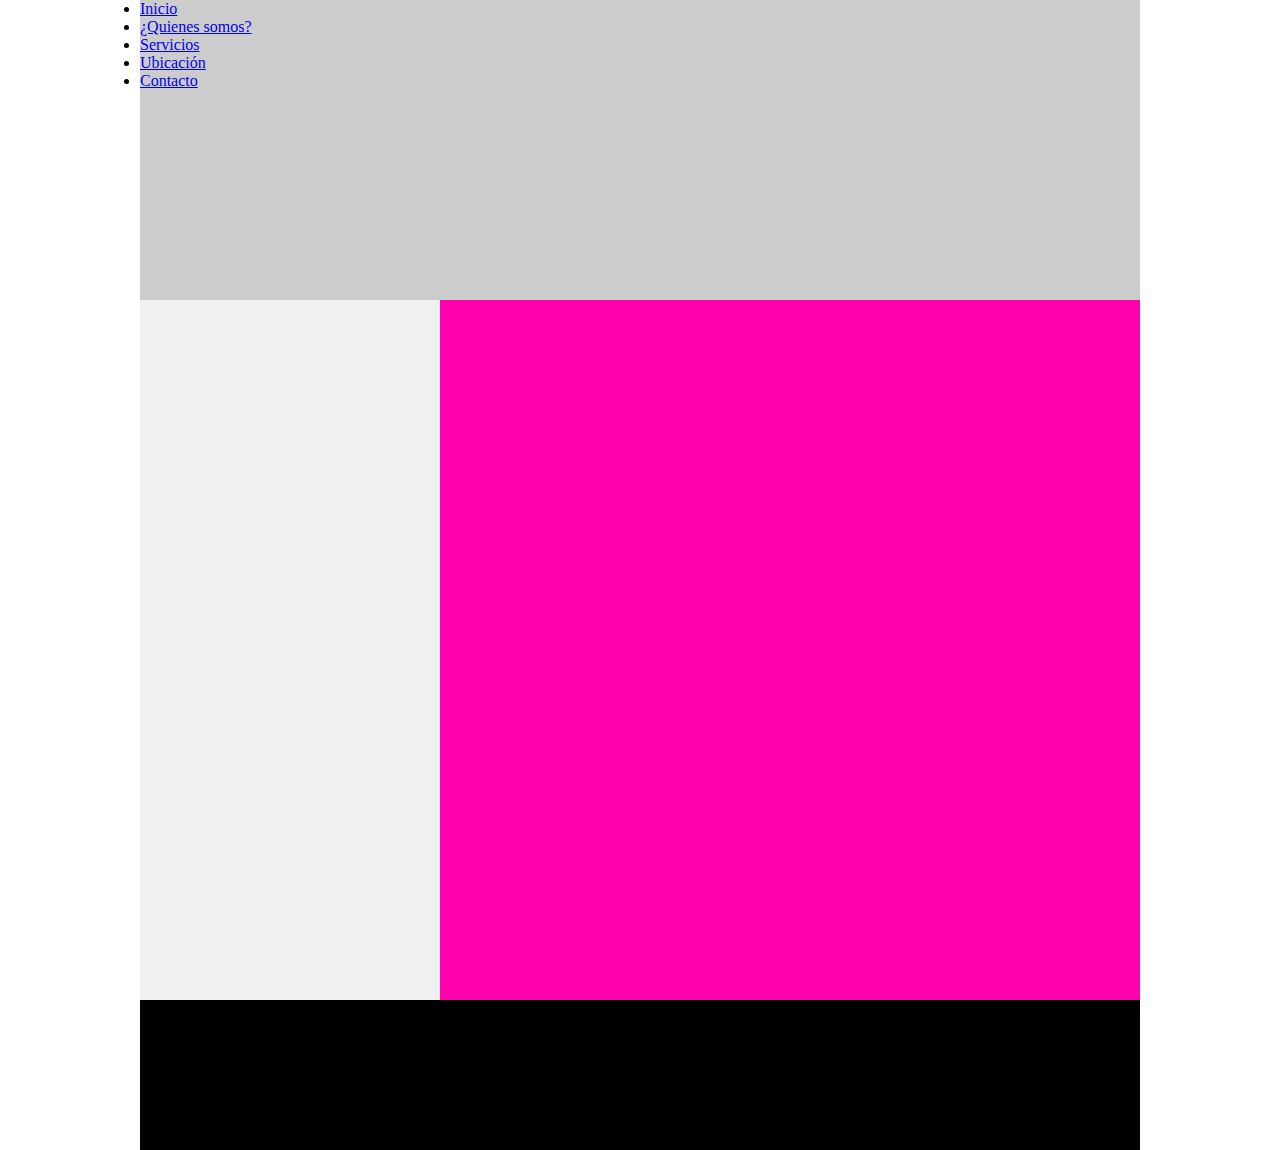
==== index.html @ aba5de8c "Primer práctica de maquetado" ====
<!DOCTYPE html>
<html lang="es-MX">
<head>
	<meta charset="utf-8">
	<title>Práctica de Maquetado</title>
	<link rel="stylesheet" href="estilo.css">
</head>
<body>
	<header>
		<nav>
			<ul>
				<li><a href="#">Inicio</a></li>
				<li><a href="#">¿Quienes somos?</a></li>
				<li><a href="#">Servicios</a></li>
				<li><a href="#">Ubicación</a></li>
				<li><a href="#">Contacto</a></li>
			</ul>
		</nav>
	</header>
	<section id="wrapper">
		<aside></aside>
		<section>
			<article></article>
			<article></article>
			<article></article>
			<article></article>
			<article></article>
		</section>
	</section>
	<footer>
		
	</footer>

</body>
</html>
---- estilo.css ----
*{
	margin: 0;
	padding: 0;
}
header,#wrapper,footer{
	width:1000px;
	margin: 0 auto; 
}
header{
	height: 300px;
	background: #ccc;
}
#wrapper{
	height: 700px;
	background: #abc213;
}
aside{
	height: 100%;
	width: 30%;
	background: #f0f0f0;
	float: left;
}
#wrapper section{
	height: 100%;
	width: 70%;
	background: #ff00aa;
	float: left;
}
footer{
	height: 150px;
	background: #000;
}
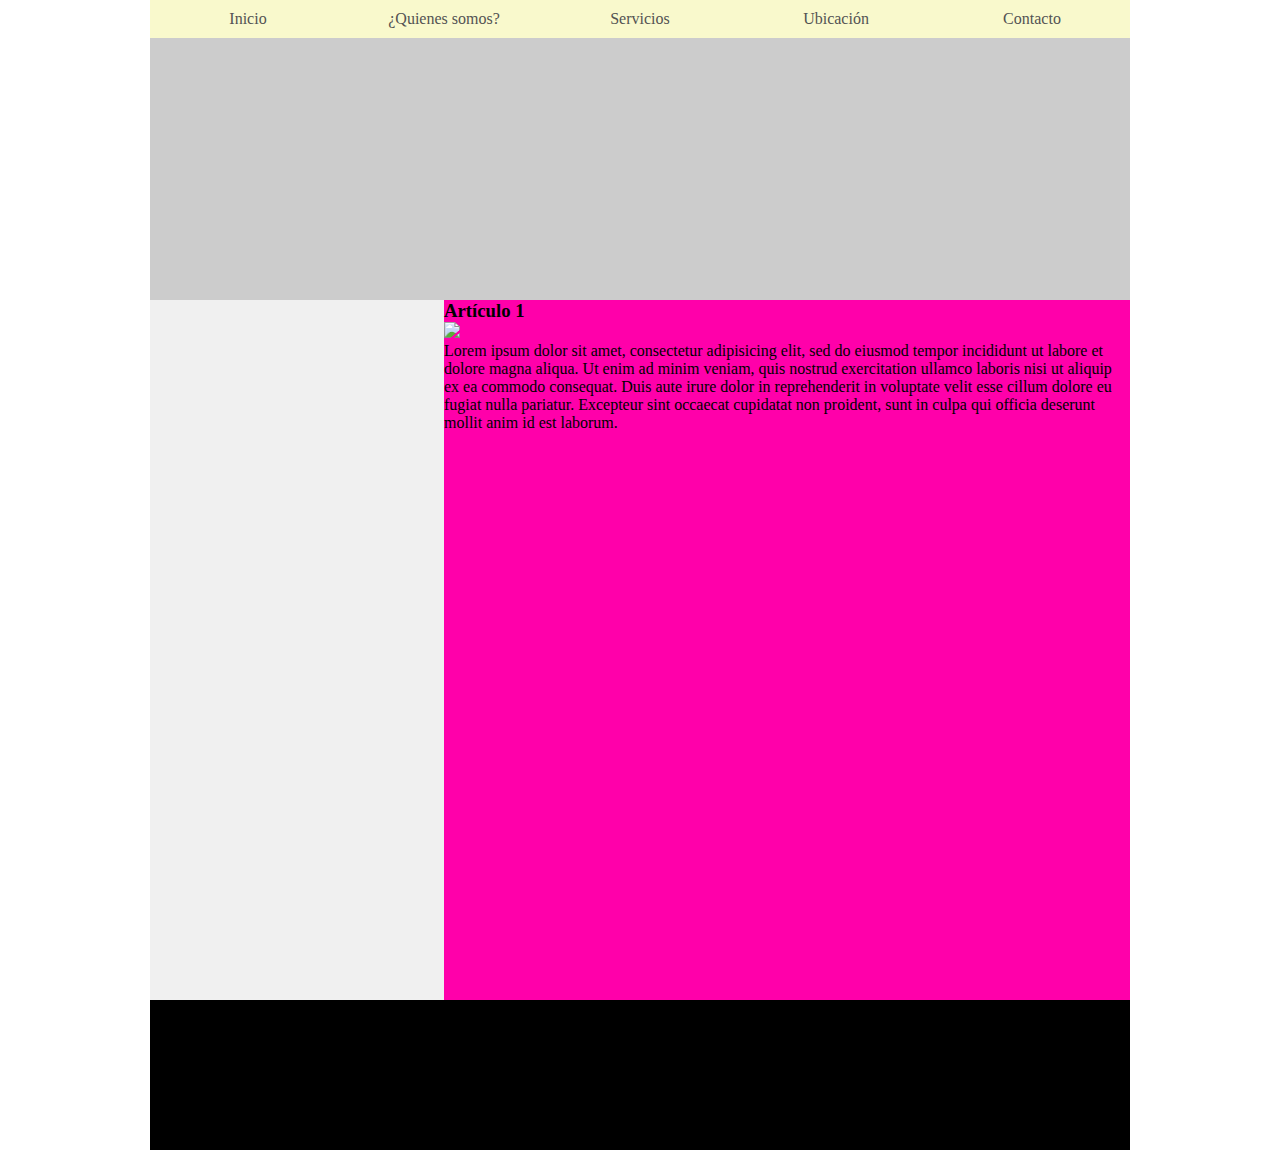
==== commit 6cd903d5: "Continuacion de práctica de maquetado." ====
--- a/index.html
+++ b/index.html
@@ -8,19 +8,28 @@
 <body>
 	<header>
 		<nav>
-			<ul>
-				<li><a href="#">Inicio</a></li>
-				<li><a href="#">¿Quienes somos?</a></li>
-				<li><a href="#">Servicios</a></li>
-				<li><a href="#">Ubicación</a></li>
-				<li><a href="#">Contacto</a></li>
+			<ul id="nav_header">
+				<li class="boton"><a href="#">Inicio</a></li>
+				<li class="boton"><a href="#">¿Quienes somos?</a></li>
+				<li class="boton"><a href="#">Servicios</a></li>
+				<li class="boton"><a href="#">Ubicación</a></li>
+				<li class="boton"><a href="#">Contacto</a></li>
 			</ul>
 		</nav>
 	</header>
 	<section id="wrapper">
 		<aside></aside>
 		<section>
-			<article></article>
+			<article>
+				<h3>Artículo 1</h3>
+				<img src="http://lorempixel.com/220/150/">
+				<p>Lorem ipsum dolor sit amet, consectetur adipisicing elit, sed do eiusmod
+				tempor incididunt ut labore et dolore magna aliqua. Ut enim ad minim veniam,
+				quis nostrud exercitation ullamco laboris nisi ut aliquip ex ea commodo
+				consequat. Duis aute irure dolor in reprehenderit in voluptate velit esse
+				cillum dolore eu fugiat nulla pariatur. Excepteur sint occaecat cupidatat non
+				proident, sunt in culpa qui officia deserunt mollit anim id est laborum.</p>
+			</article>
 			<article></article>
 			<article></article>
 			<article></article>
--- a/estilo.css
+++ b/estilo.css
@@ -3,12 +3,41 @@
 	padding: 0;
 }
 header,#wrapper,footer{
-	width:1000px;
+	width:980px;
 	margin: 0 auto; 
 }
 header{
 	height: 300px;
 	background: #ccc;
+}
+nav{
+	width: 100%;
+	background: #fff;
+}
+#nav_header{
+	list-style: none;
+}
+.boton{
+	display: inline-block; 	
+	width: 20%;
+	text-align: center;
+	float: left; 
+}
+.boton a{
+	padding: 10px 0;
+	background: #f9f9cc;
+	display: block;
+	width: 100%;
+	height: 100%;
+	text-decoration: none;
+	color: #535353;
+	transition: all ease 0.5s;
+}
+.boton a:hover{
+	background: #535353;
+	color: #f9f9cc;
+	transform: scale(1.1);
+
 }
 #wrapper{
 	height: 700px;
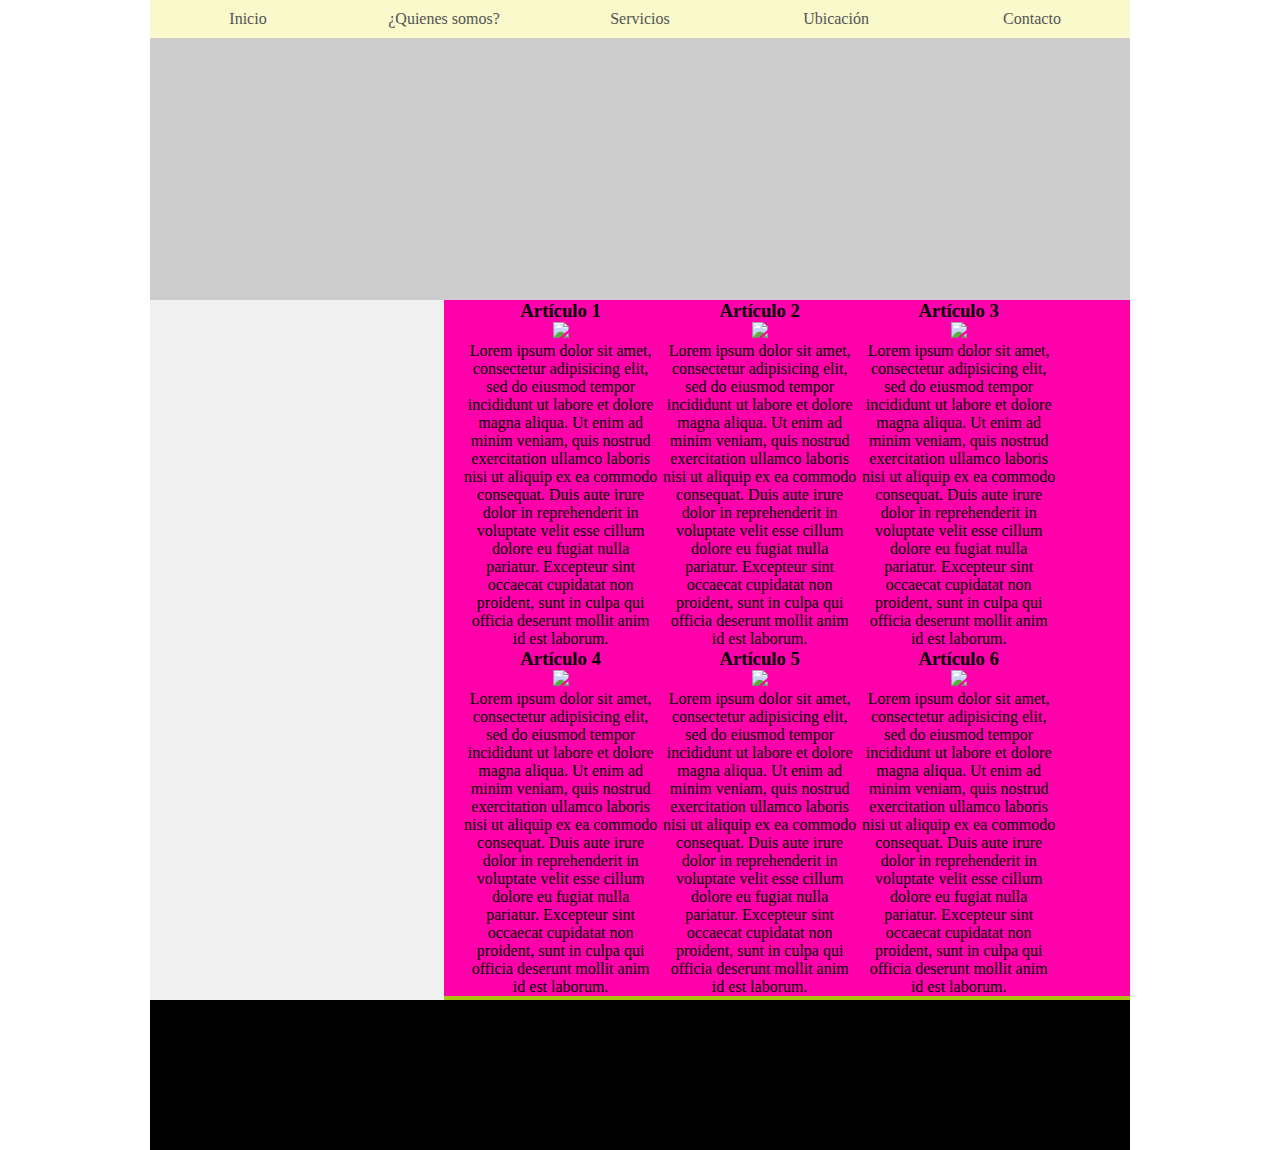
==== commit d163bce1: "Tercer práctica de maquetado html." ====
--- a/index.html
+++ b/index.html
@@ -30,14 +30,60 @@
 				cillum dolore eu fugiat nulla pariatur. Excepteur sint occaecat cupidatat non
 				proident, sunt in culpa qui officia deserunt mollit anim id est laborum.</p>
 			</article>
-			<article></article>
-			<article></article>
-			<article></article>
-			<article></article>
+			<article class="centrado">
+				<h3>Artículo 2</h3>
+				<img src="http://lorempixel.com/220/150/">
+				<p>Lorem ipsum dolor sit amet, consectetur adipisicing elit, sed do eiusmod
+				tempor incididunt ut labore et dolore magna aliqua. Ut enim ad minim veniam,
+				quis nostrud exercitation ullamco laboris nisi ut aliquip ex ea commodo
+				consequat. Duis aute irure dolor in reprehenderit in voluptate velit esse
+				cillum dolore eu fugiat nulla pariatur. Excepteur sint occaecat cupidatat non
+				proident, sunt in culpa qui officia deserunt mollit anim id est laborum.</p>
+			</article>
+			<article>
+				<h3>Artículo 3</h3>
+				<img src="http://lorempixel.com/220/150/">
+				<p>Lorem ipsum dolor sit amet, consectetur adipisicing elit, sed do eiusmod
+				tempor incididunt ut labore et dolore magna aliqua. Ut enim ad minim veniam,
+				quis nostrud exercitation ullamco laboris nisi ut aliquip ex ea commodo
+				consequat. Duis aute irure dolor in reprehenderit in voluptate velit esse
+				cillum dolore eu fugiat nulla pariatur. Excepteur sint occaecat cupidatat non
+				proident, sunt in culpa qui officia deserunt mollit anim id est laborum.</p>
+			</article>
+			<article>
+				<h3>Artículo 4</h3>
+				<img src="http://lorempixel.com/220/150/">
+				<p>Lorem ipsum dolor sit amet, consectetur adipisicing elit, sed do eiusmod
+				tempor incididunt ut labore et dolore magna aliqua. Ut enim ad minim veniam,
+				quis nostrud exercitation ullamco laboris nisi ut aliquip ex ea commodo
+				consequat. Duis aute irure dolor in reprehenderit in voluptate velit esse
+				cillum dolore eu fugiat nulla pariatur. Excepteur sint occaecat cupidatat non
+				proident, sunt in culpa qui officia deserunt mollit anim id est laborum.</p>
+			</article>
+			<article class="centrado">
+				<h3>Artículo 5</h3>
+				<img src="http://lorempixel.com/220/150/">
+				<p>Lorem ipsum dolor sit amet, consectetur adipisicing elit, sed do eiusmod
+				tempor incididunt ut labore et dolore magna aliqua. Ut enim ad minim veniam,
+				quis nostrud exercitation ullamco laboris nisi ut aliquip ex ea commodo
+				consequat. Duis aute irure dolor in reprehenderit in voluptate velit esse
+				cillum dolore eu fugiat nulla pariatur. Excepteur sint occaecat cupidatat non
+				proident, sunt in culpa qui officia deserunt mollit anim id est laborum.</p>
+			</article>
+			<article>
+				<h3>Artículo 6</h3>
+				<img src="http://lorempixel.com/220/150/">
+				<p>Lorem ipsum dolor sit amet, consectetur adipisicing elit, sed do eiusmod
+				tempor incididunt ut labore et dolore magna aliqua. Ut enim ad minim veniam,
+				quis nostrud exercitation ullamco laboris nisi ut aliquip ex ea commodo
+				consequat. Duis aute irure dolor in reprehenderit in voluptate velit esse
+				cillum dolore eu fugiat nulla pariatur. Excepteur sint occaecat cupidatat non
+				proident, sunt in culpa qui officia deserunt mollit anim id est laborum.</p>
+			</article>
 		</section>
+		<div class="clearfix"></div>
 	</section>
 	<footer>
-		
 	</footer>
 
 </body>
--- a/estilo.css
+++ b/estilo.css
@@ -1,6 +1,9 @@
 *{
 	margin: 0;
 	padding: 0;
+}
+.clearfix{
+	clear: both;
 }
 header,#wrapper,footer{
 	width:980px;
@@ -40,10 +43,11 @@
 
 }
 #wrapper{
-	height: 700px;
+	/*height: 700px;*/
 	background: #abc213;
 }
 aside{
+	min-height: 700px;
 	height: 100%;
 	width: 30%;
 	background: #f0f0f0;
@@ -51,9 +55,21 @@
 }
 #wrapper section{
 	height: 100%;
-	width: 70%;
+	width: 66%;
 	background: #ff00aa;
 	float: left;
+	padding: 0 2%;
+}
+article{
+	float: left;
+	width: 30%;
+	overflow: hidden;
+	text-align: center;
+
+}
+.centrado{
+	margin-left: 5px;
+	margin-right: 5px;
 }
 footer{
 	height: 150px;
